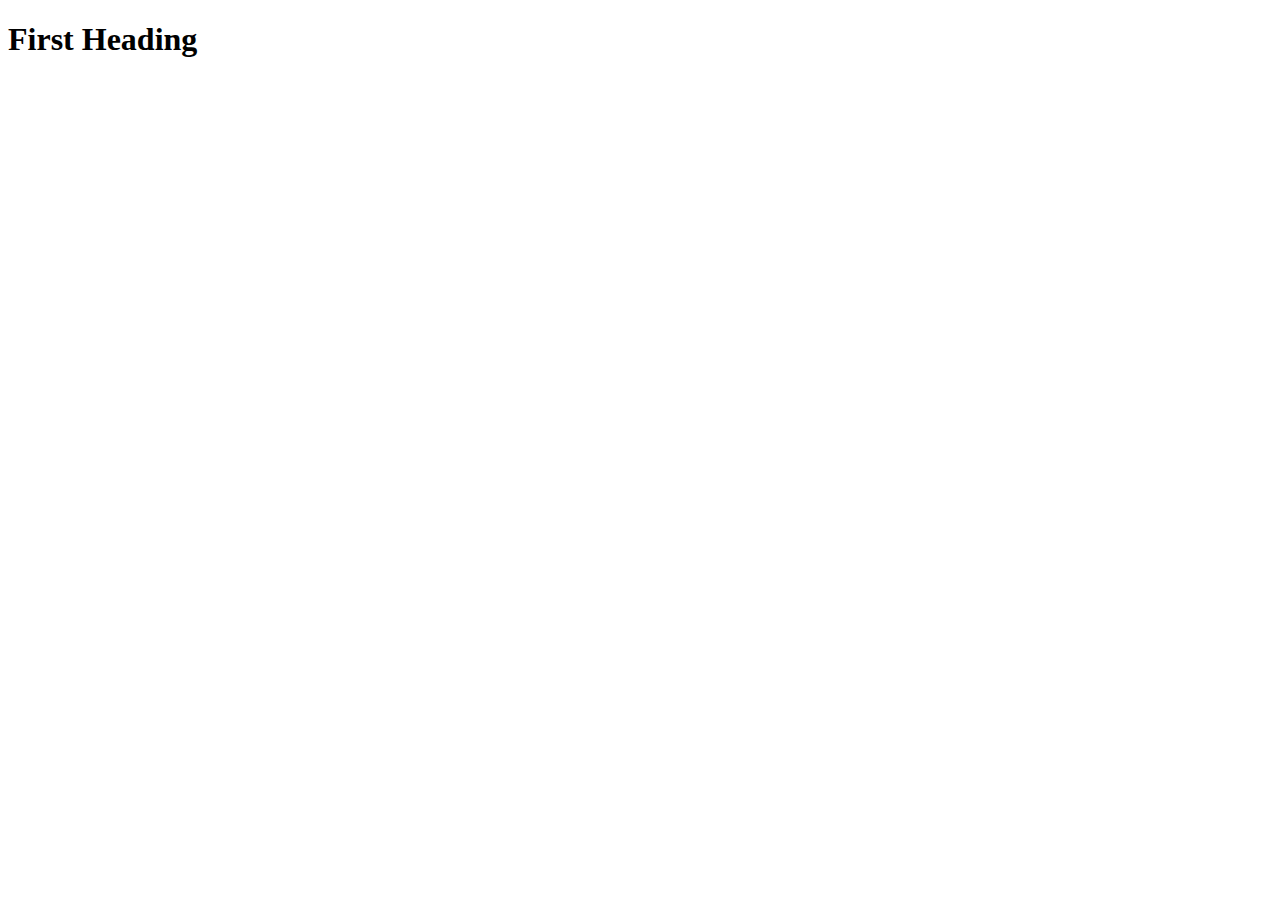
==== html/index.html @ 95e2d03f "Added html file to display information" ====
<!DOCTYPE html>
<html lang="en">

<head>

    <meta name="author" content="Eli Ross">

    <!-- Bootstrap required tags-->
    <meta charset="UTF-8" />
    <meta name="viewport" content="width=device-width, initial-scale=1, shrink-to-fit=no">

    <!-- Link to CSS-->
    <link rel="stylesheet" href="https://stackpath.bootstrapcdn.com/bootstrap/4.2.1/css/bootstrap.min.css"
        integrity="sha384-GJzZqFGwb1QTTN6wy59ffF1BuGJpLSa9DkKMp0DgiMDm4iYMj70gZWKYbI706tWS" crossorigin="anonymous">

    <title>My Express Application</title>
</head>

<body>
    <article>
        <section>
            <h1>First Heading</h1>
        </section>
    </article>

</body>

</html>
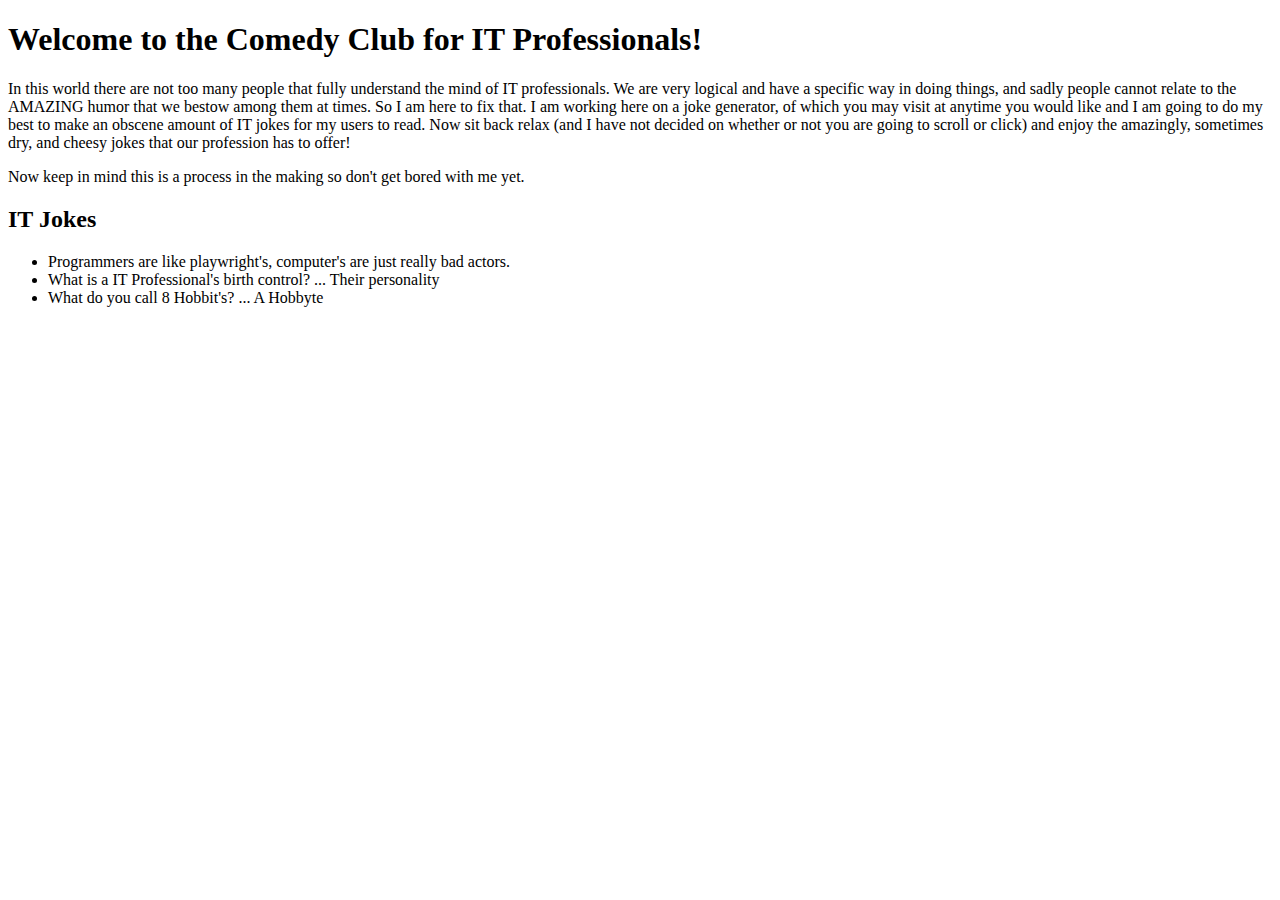
==== commit 0b58d1fb: "Added new jokes and the introduction" ====
--- a/html/index.html
+++ b/html/index.html
@@ -13,13 +13,30 @@
     <link rel="stylesheet" href="https://stackpath.bootstrapcdn.com/bootstrap/4.2.1/css/bootstrap.min.css"
         integrity="sha384-GJzZqFGwb1QTTN6wy59ffF1BuGJpLSa9DkKMp0DgiMDm4iYMj70gZWKYbI706tWS" crossorigin="anonymous">
 
-    <title>My Express Application</title>
+    <title>IT Comedy Club</title>
 </head>
 
 <body>
     <article>
         <section>
-            <h1>First Heading</h1>
+            <h1>Welcome to the Comedy Club for IT Professionals!</h1>
+            <p>In this world there are not too many people that fully understand the mind of IT professionals. 
+                We are very logical and have a specific way in doing things, and sadly people cannot relate to the AMAZING
+                humor that we bestow among them at times. So I am here to fix that. I am working here on a joke generator,
+                of which you may visit at anytime you would like and I am going to do my best to make an obscene amount
+                of IT jokes for my users to read. Now sit back relax (and I have not decided on whether or not you are
+                going to scroll or click) and enjoy the amazingly, sometimes dry, and cheesy jokes that our profession 
+                has to offer!
+            </p>
+            <aside>Now keep in mind this is a process in the making so don't get bored with me yet.</aside>
+            <h2>IT Jokes</h2>
+            <p>
+                <ul>
+                    <li>Programmers are like playwright's, computer's are just really bad actors.</li>
+                    <li>What is a IT Professional's birth control? ... Their personality</li>
+                    <li>What do you call 8 Hobbit's? ... A Hobbyte</li>
+                </ul>
+            </p>
         </section>
     </article>
 
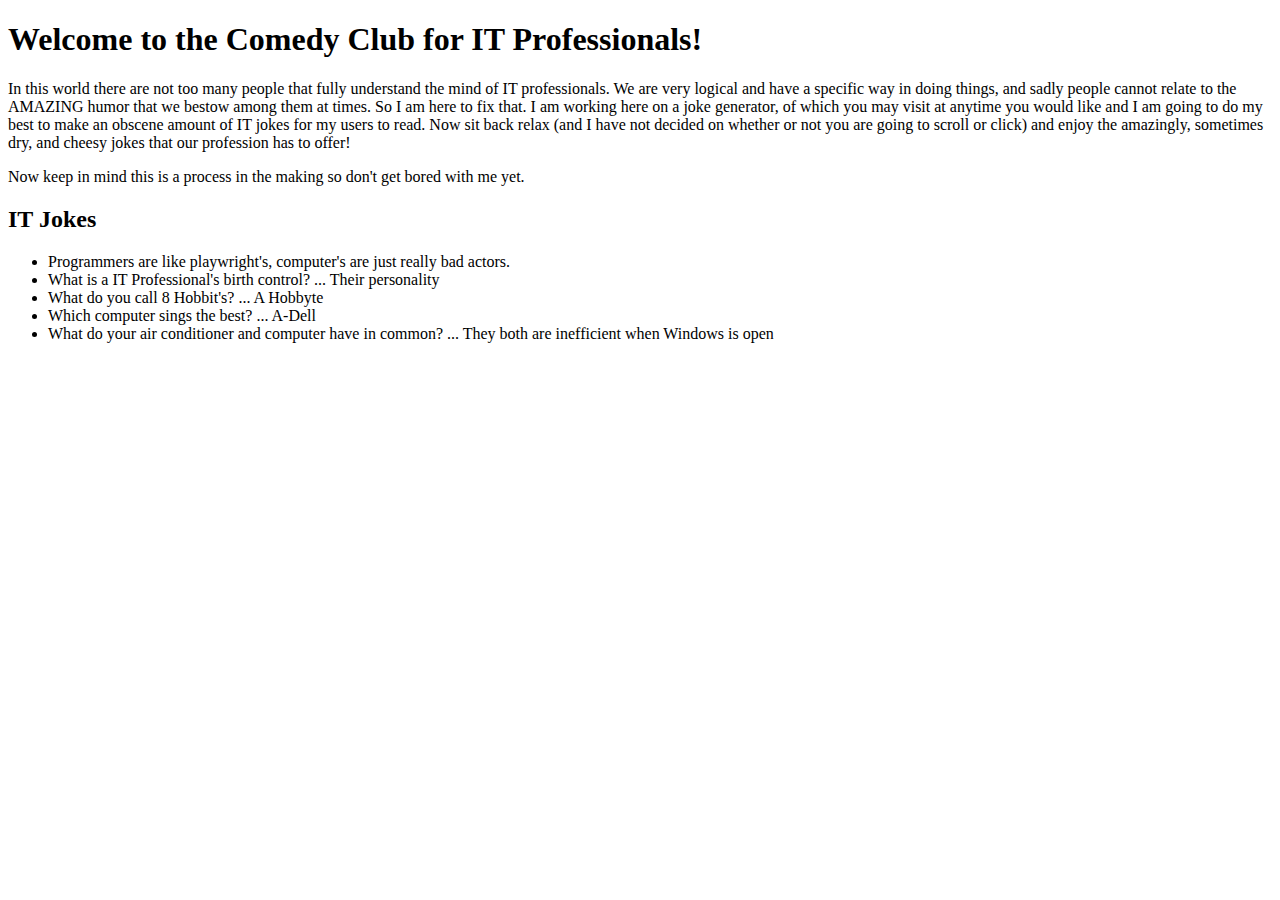
==== commit 5df5c0ff: "More jokes" ====
--- a/html/index.html
+++ b/html/index.html
@@ -35,6 +35,8 @@
                     <li>Programmers are like playwright's, computer's are just really bad actors.</li>
                     <li>What is a IT Professional's birth control? ... Their personality</li>
                     <li>What do you call 8 Hobbit's? ... A Hobbyte</li>
+                    <li>Which computer sings the best? ... A-Dell</li>
+                    <li>What do your air conditioner and computer have in common? ... They both are inefficient when Windows is open</li>
                 </ul>
             </p>
         </section>
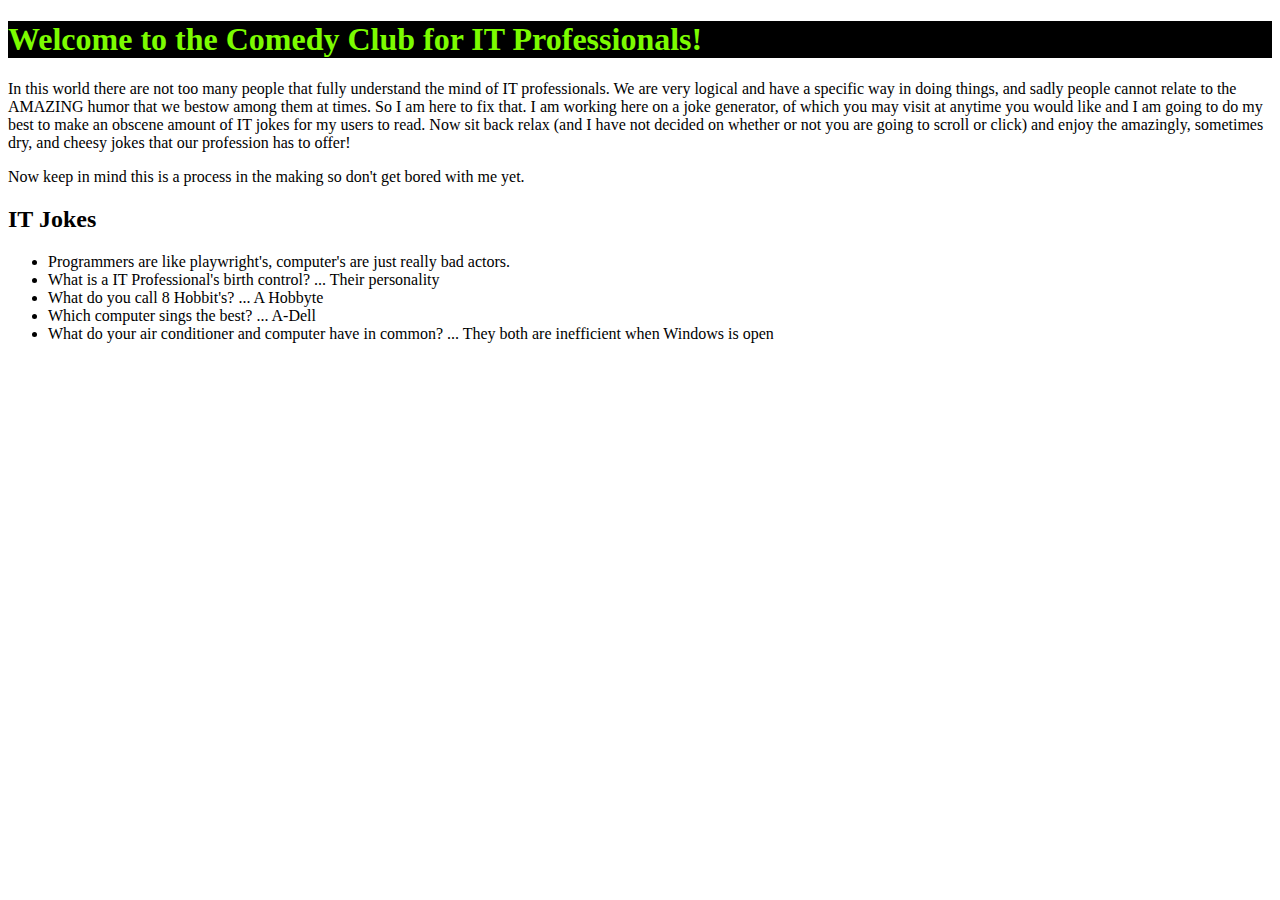
==== commit 56171245: "Formatting the header" ====
--- a/html/index.html
+++ b/html/index.html
@@ -13,19 +13,24 @@
     <link rel="stylesheet" href="https://stackpath.bootstrapcdn.com/bootstrap/4.2.1/css/bootstrap.min.css"
         integrity="sha384-GJzZqFGwb1QTTN6wy59ffF1BuGJpLSa9DkKMp0DgiMDm4iYMj70gZWKYbI706tWS" crossorigin="anonymous">
 
+    <!-- Link to my CSS File-->
+    <link rel="stylesheet" href="/css/jokes.css" crossorigin="anonymous">
+
     <title>IT Comedy Club</title>
 </head>
 
 <body>
+    <h1>Welcome to the Comedy Club for IT Professionals!</h1>
     <article>
         <section>
-            <h1>Welcome to the Comedy Club for IT Professionals!</h1>
-            <p>In this world there are not too many people that fully understand the mind of IT professionals. 
-                We are very logical and have a specific way in doing things, and sadly people cannot relate to the AMAZING
-                humor that we bestow among them at times. So I am here to fix that. I am working here on a joke generator,
+            <p>In this world there are not too many people that fully understand the mind of IT professionals.
+                We are very logical and have a specific way in doing things, and sadly people cannot relate to the
+                AMAZING
+                humor that we bestow among them at times. So I am here to fix that. I am working here on a joke
+                generator,
                 of which you may visit at anytime you would like and I am going to do my best to make an obscene amount
                 of IT jokes for my users to read. Now sit back relax (and I have not decided on whether or not you are
-                going to scroll or click) and enjoy the amazingly, sometimes dry, and cheesy jokes that our profession 
+                going to scroll or click) and enjoy the amazingly, sometimes dry, and cheesy jokes that our profession
                 has to offer!
             </p>
             <aside>Now keep in mind this is a process in the making so don't get bored with me yet.</aside>
@@ -36,7 +41,8 @@
                     <li>What is a IT Professional's birth control? ... Their personality</li>
                     <li>What do you call 8 Hobbit's? ... A Hobbyte</li>
                     <li>Which computer sings the best? ... A-Dell</li>
-                    <li>What do your air conditioner and computer have in common? ... They both are inefficient when Windows is open</li>
+                    <li>What do your air conditioner and computer have in common? ... They both are inefficient when
+                        Windows is open</li>
                 </ul>
             </p>
         </section>
--- a/css/jokes.css
+++ b/css/jokes.css
@@ -0,0 +1,6 @@
+h1 {
+    width: 100%;
+    align-content: center;
+    background-color: black;
+    color: lawngreen;
+}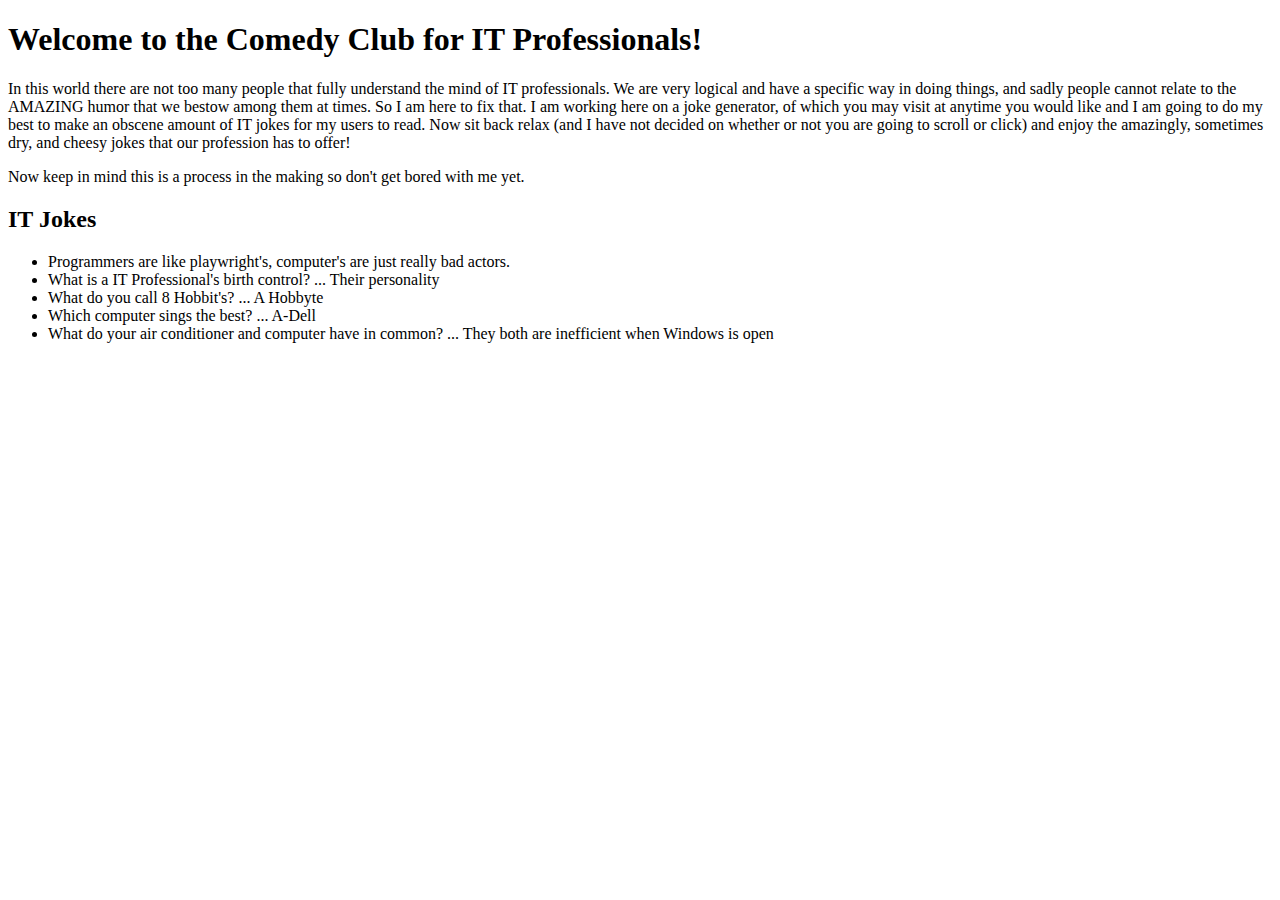
==== commit c01972f9: "HTML stylesheet add in" ====
--- a/html/index.html
+++ b/html/index.html
@@ -14,7 +14,7 @@
         integrity="sha384-GJzZqFGwb1QTTN6wy59ffF1BuGJpLSa9DkKMp0DgiMDm4iYMj70gZWKYbI706tWS" crossorigin="anonymous">
 
     <!-- Link to my CSS File-->
-    <link rel="stylesheet" href="/css/jokes.css" crossorigin="anonymous">
+    <link rel="stylesheet" href="file:///C:/Users/s528926/44563/node-express-app/css/jokes.css" crossorigin="anonymous">
 
     <title>IT Comedy Club</title>
 </head>
